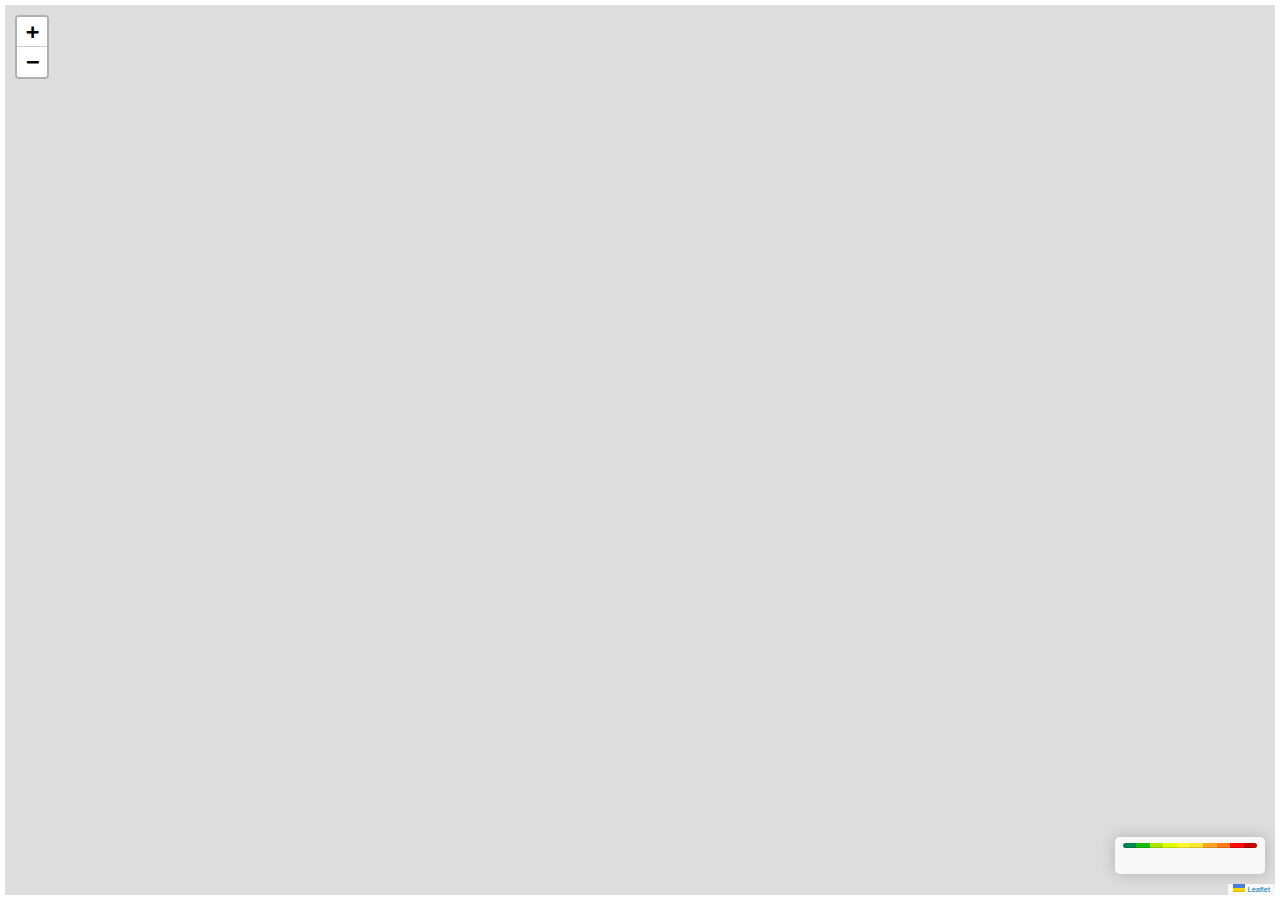
==== index.html @ c707ad10 "api integrated and popup working" ====
<!DOCTYPE html>
<html lang="en">

<head>
    <meta charset="utf-8">
    <meta name="viewport" content="width=device-width, initial-scale=1">
    <title></title>
    <link rel="stylesheet" href="assets/custom/style.css" />
    <link rel="stylesheet" href="assets/lib/leaflet.css" />
    <script src="assets/lib/leaflet.js"></script>
    <link rel="stylesheet" href="https://cdn.jsdelivr.net/npm/leaflet-easybutton@2/src/easy-button.css">
    <script src="https://cdn.jsdelivr.net/npm/leaflet-easybutton@2/src/easy-button.js"></script>
    <link rel="stylesheet" href="https://cdnjs.cloudflare.com/ajax/libs/font-awesome/4.7.0/css/font-awesome.min.css">

    <!-- <link rel="stylesheet" href="https://maxcdn.bootstrapcdn.com/bootstrap/3.4.1/css/bootstrap.min.css">
    <script src="https://ajax.googleapis.com/ajax/libs/jquery/3.6.0/jquery.min.js"></script>
    <script src="https://maxcdn.bootstrapcdn.com/bootstrap/3.4.1/js/bootstrap.min.js"></script> 
    <script type="text/javascript" src="https://cdnjs.cloudflare.com/ajax/libs/underscore.js/1.9.1/underscore-min.js"></script> -->

    <link rel="stylesheet" href="assets/lib/bootstrap.min.css">
    <script src="assets/lib/jquery.min.js"></script>
    <script src="assets/lib/bootstrap.min.js"></script>

    <script type="text/javascript" src="assets/lib/underscore-min.js"></script>

</head>

<body>

    <div id='map'></div>

    <script type="text/javascript" src="assets/data/imo_states.js" ></script>
    <script type="text/javascript" src="assets/data/imo_mesoregions.js" ></script>
    <script type="text/javascript" src="assets/data/imo_cities.js" ></script>
    <script type="text/javascript" src="assets/data/sp_saopaulo.js" ></script>

    <script src="assets/custom/apis.js"></script>
    <script src="assets/custom/operations.js"></script>
    <script src="assets/custom/popup.js"></script>
    <script src="assets/custom/style.js"></script>
    <script src="assets/custom/render.js"></script>
    <script src="assets/custom/index.js"></script>

</body>

</html>
---- assets/custom/style.css ----
html,
body {
    font-family: sans-serif;
    padding: 0;
    margin: 0;
    height: 100%;
    width: 100%;
    overflow: hidden;
}

body {
    /* background-color: #ccf8d1!important; */
}

#map {
    position: absolute;
    right: 0;
    left: 0;
    top: 0;
    bottom: 0;
    /* padding: 5px; */
    margin: 5px;
    /* background-color: #ccf8d1; */
}

#info {
    position: absolute;
    right: 0;
    left: 70%;
    top: 60px;
    bottom: 0;
    margin: 5px 5px 5px 0;
    border: dotted #82bd03;
    background-color: #ccf8d1;
    z-index: 400;
    overflow-y: auto;
}

.info {
    padding: 6px 8px;
    font: 14px/16px Arial, Helvetica, sans-serif;
    background: white;
    background: rgba(255, 255, 255, 0.8);
    box-shadow: 0 0 15px rgba(0, 0, 0, 0.2);
    border-radius: 5px;
}

.info h4 {
    margin: 0 0 5px;
    color: #777;
}

.info-panle {
    padding: 6px 8px;
    font: 14px/16px Arial, Helvetica, sans-serif;
    background: white;
    background: rgba(255, 255, 255, 0.8);
    box-shadow: 0 0 15px rgba(0, 0, 0, 0.2);
    border-radius: 5px;
    display: none;
    /* min-width: 180px; */
}

.legend {
    text-align: left;
    /* line-height: 18px; */
    color: #555;
    width: 150px;
}

.legend i {
    width: 180px;
    height: 18px;
    float: left;
    margin-right: 8px;
    opacity: 0.7;
}

#icon {
    height: 100px;
}

.btn-home {
    z-index: 50;
}

.popupCustom .leaflet-popup-content-wrapper {
    background: #FDF6EC;
    color: #180A0A;
    font-size: 14px;
    line-height: 24px;
    border-radius: 0px;
}

.popupCustom .leaflet-popup-content-wrapper a {
    color: #3A3845;
}

.popupCustom .leaflet-popup-tip-container {
    width: 125px;
    height: 15px;
}

.popupCustom .leaflet-popup-tip {
    background: transparent;
    border: none;
    box-shadow: none;
}

.leaflet-bar.disabled,
.leaflet-bar button.disabled {
    opacity: 0;
    border: none;
}

.g-icon {
    width: 20px;
    height: 41px;
}

.g-icon .g-icon-i {
    color: rgb(233, 233, 233);
    font-size: 18px;
    top: 7px;
    left: 3px;
    position: absolute;
}

.g-icon .g-icon-i-l {
    color: rgb(233, 233, 233);
    top: 18%;
    left: 24%;
    position: absolute;
    text-align: center;
}

.spacer {
    height: 20px;
    clear: both;
    width: 100%;
}
---- assets/lib/leaflet.css ----
/* required styles */

.leaflet-pane,
.leaflet-tile,
.leaflet-marker-icon,
.leaflet-marker-shadow,
.leaflet-tile-container,
.leaflet-pane>svg,
.leaflet-pane>canvas,
.leaflet-zoom-box,
.leaflet-image-layer,
.leaflet-layer {
	position: absolute;
	left: 0;
	top: 0;
}

.leaflet-container {
	overflow: hidden;
}

.leaflet-tile,
.leaflet-marker-icon,
.leaflet-marker-shadow {
	-webkit-user-select: none;
	-moz-user-select: none;
	user-select: none;
	-webkit-user-drag: none;
}

/* Prevents IE11 from highlighting tiles in blue */
.leaflet-tile::selection {
	background: transparent;
}

/* Safari renders non-retina tile on retina better with this, but Chrome is worse */
.leaflet-safari .leaflet-tile {
	image-rendering: -webkit-optimize-contrast;
}

/* hack that prevents hw layers "stretching" when loading new tiles */
.leaflet-safari .leaflet-tile-container {
	width: 1600px;
	height: 1600px;
	-webkit-transform-origin: 0 0;
}

.leaflet-marker-icon,
.leaflet-marker-shadow {
	display: block;
}

/* .leaflet-container svg: reset svg max-width decleration shipped in Joomla! (joomla.org) 3.x */
/* .leaflet-container img: map is broken in FF if you have max-width: 100% on tiles */
.leaflet-container .leaflet-overlay-pane svg {
	max-width: none !important;
	max-height: none !important;
}

.leaflet-container .leaflet-marker-pane img,
.leaflet-container .leaflet-shadow-pane img,
.leaflet-container .leaflet-tile-pane img,
.leaflet-container img.leaflet-image-layer,
.leaflet-container .leaflet-tile {
	max-width: none !important;
	max-height: none !important;
	width: auto;
	padding: 0;
}

.leaflet-container.leaflet-touch-zoom {
	-ms-touch-action: pan-x pan-y;
	touch-action: pan-x pan-y;
}

.leaflet-container.leaflet-touch-drag {
	-ms-touch-action: pinch-zoom;
	/* Fallback for FF which doesn't support pinch-zoom */
	touch-action: none;
	touch-action: pinch-zoom;
}

.leaflet-container.leaflet-touch-drag.leaflet-touch-zoom {
	-ms-touch-action: none;
	touch-action: none;
}

.leaflet-container {
	-webkit-tap-highlight-color: transparent;
}

.leaflet-container a {
	-webkit-tap-highlight-color: rgba(51, 181, 229, 0.4);
}

.leaflet-tile {
	filter: inherit;
	visibility: hidden;
}

.leaflet-tile-loaded {
	visibility: inherit;
}

.leaflet-zoom-box {
	width: 0;
	height: 0;
	-moz-box-sizing: border-box;
	box-sizing: border-box;
	z-index: 800;
}

/* workaround for https://bugzilla.mozilla.org/show_bug.cgi?id=888319 */
.leaflet-overlay-pane svg {
	-moz-user-select: none;
}

.leaflet-pane {
	z-index: 400;
}

.leaflet-tile-pane {
	z-index: 200;
}

.leaflet-overlay-pane {
	z-index: 400;
}

.leaflet-shadow-pane {
	z-index: 500;
}

.leaflet-marker-pane {
	z-index: 600;
}

.leaflet-tooltip-pane {
	z-index: 650;
}

.leaflet-popup-pane {
	z-index: 700;
}

.leaflet-map-pane canvas {
	z-index: 100;
}

.leaflet-map-pane svg {
	z-index: 200;
}

.leaflet-vml-shape {
	width: 1px;
	height: 1px;
}

.lvml {
	behavior: url(#default#VML);
	display: inline-block;
	position: absolute;
}


/* control positioning */

.leaflet-control {
	position: relative;
	z-index: 800;
	pointer-events: visiblePainted;
	/* IE 9-10 doesn't have auto */
	pointer-events: auto;
}

.leaflet-top,
.leaflet-bottom {
	position: absolute;
	z-index: 1000;
	pointer-events: none;
}

.leaflet-top {
	top: 0;
}

.leaflet-right {
	right: 0;
}

.leaflet-bottom {
	bottom: 0;
}

.leaflet-left {
	left: 0;
}

.leaflet-control {
	float: left;
	clear: both;
}

.leaflet-right .leaflet-control {
	float: right;
}

.leaflet-top .leaflet-control {
	margin-top: 10px;
}

.leaflet-bottom .leaflet-control {
	margin-bottom: 10px;
}

.leaflet-left .leaflet-control {
	margin-left: 10px;
}

.leaflet-right .leaflet-control {
	margin-right: 10px;
}


/* zoom and fade animations */

.leaflet-fade-anim .leaflet-popup {
	opacity: 0;
	-webkit-transition: opacity 0.2s linear;
	-moz-transition: opacity 0.2s linear;
	transition: opacity 0.2s linear;
}

.leaflet-fade-anim .leaflet-map-pane .leaflet-popup {
	opacity: 1;
}

.leaflet-zoom-animated {
	-webkit-transform-origin: 0 0;
	-ms-transform-origin: 0 0;
	transform-origin: 0 0;
}

svg.leaflet-zoom-animated {
	will-change: transform;
}

.leaflet-zoom-anim .leaflet-zoom-animated {
	-webkit-transition: -webkit-transform 0.25s cubic-bezier(0, 0, 0.25, 1);
	-moz-transition: -moz-transform 0.25s cubic-bezier(0, 0, 0.25, 1);
	transition: transform 0.25s cubic-bezier(0, 0, 0.25, 1);
}

.leaflet-zoom-anim .leaflet-tile,
.leaflet-pan-anim .leaflet-tile {
	-webkit-transition: none;
	-moz-transition: none;
	transition: none;
}

.leaflet-zoom-anim .leaflet-zoom-hide {
	visibility: hidden;
}


/* cursors */

.leaflet-interactive {
	cursor: pointer;
}

.leaflet-grab {
	cursor: -webkit-grab;
	cursor: -moz-grab;
	cursor: grab;
}

.leaflet-crosshair,
.leaflet-crosshair .leaflet-interactive {
	cursor: crosshair;
}

.leaflet-popup-pane,
.leaflet-control {
	cursor: auto;
}

.leaflet-dragging .leaflet-grab,
.leaflet-dragging .leaflet-grab .leaflet-interactive,
.leaflet-dragging .leaflet-marker-draggable {
	cursor: move;
	cursor: -webkit-grabbing;
	cursor: -moz-grabbing;
	cursor: grabbing;
}

/* marker & overlays interactivity */
.leaflet-marker-icon,
.leaflet-marker-shadow,
.leaflet-image-layer,
.leaflet-pane>svg path,
.leaflet-tile-container {
	pointer-events: none;
}

.leaflet-marker-icon.leaflet-interactive,
.leaflet-image-layer.leaflet-interactive,
.leaflet-pane>svg path.leaflet-interactive,
svg.leaflet-image-layer.leaflet-interactive path {
	pointer-events: visiblePainted;
	/* IE 9-10 doesn't have auto */
	pointer-events: auto;
}

/* visual tweaks */

.leaflet-container {
	background: #ddd;
	outline-offset: 1px;
}

.leaflet-container a {
	color: #0078A8;
}

.leaflet-zoom-box {
	border: 2px dotted #38f;
	background: rgba(255, 255, 255, 0.5);
}


/* general typography */
.leaflet-container {
	font-family: "Helvetica Neue", Arial, Helvetica, sans-serif;
	font-size: 12px;
	font-size: 0.75rem;
	line-height: 1.5;
}


/* general toolbar styles */

.leaflet-bar {
	box-shadow: 0 1px 5px rgba(0, 0, 0, 0.65);
	border-radius: 4px;
}

.leaflet-bar a {
	background-color: #fff;
	border-bottom: 1px solid #ccc;
	width: 26px;
	height: 26px;
	line-height: 26px;
	display: block;
	text-align: center;
	text-decoration: none;
	color: black;
}

.leaflet-bar a,
.leaflet-control-layers-toggle {
	background-position: 50% 50%;
	background-repeat: no-repeat;
	display: block;
}

.leaflet-bar a:hover,
.leaflet-bar a:focus {
	background-color: #f4f4f4;
}

.leaflet-bar a:first-child {
	border-top-left-radius: 4px;
	border-top-right-radius: 4px;
}

.leaflet-bar a:last-child {
	border-bottom-left-radius: 4px;
	border-bottom-right-radius: 4px;
	border-bottom: none;
}

.leaflet-bar a.leaflet-disabled {
	cursor: default;
	background-color: #f4f4f4;
	color: #bbb;
}

.leaflet-touch .leaflet-bar a {
	width: 30px;
	height: 30px;
	line-height: 30px;
}

.leaflet-touch .leaflet-bar a:first-child {
	border-top-left-radius: 2px;
	border-top-right-radius: 2px;
}

.leaflet-touch .leaflet-bar a:last-child {
	border-bottom-left-radius: 2px;
	border-bottom-right-radius: 2px;
}

/* zoom control */

.leaflet-control-zoom-in,
.leaflet-control-zoom-out {
	font: bold 18px 'Lucida Console', Monaco, monospace;
	text-indent: 1px;
}

.leaflet-touch .leaflet-control-zoom-in,
.leaflet-touch .leaflet-control-zoom-out {
	font-size: 22px;
}


/* layers control */

.leaflet-control-layers {
	box-shadow: 0 1px 5px rgba(0, 0, 0, 0.4);
	background: #fff;
	border-radius: 5px;
}

.leaflet-control-layers-toggle {
	background-image: url(images/layers.png);
	width: 36px;
	height: 36px;
}

.leaflet-retina .leaflet-control-layers-toggle {
	background-image: url(images/layers-2x.png);
	background-size: 26px 26px;
}

.leaflet-touch .leaflet-control-layers-toggle {
	width: 44px;
	height: 44px;
}

.leaflet-control-layers .leaflet-control-layers-list,
.leaflet-control-layers-expanded .leaflet-control-layers-toggle {
	display: none;
}

.leaflet-control-layers-expanded .leaflet-control-layers-list {
	display: block;
	position: relative;
}

.leaflet-control-layers-expanded {
	padding: 6px 10px 6px 6px;
	color: #333;
	background: #fff;
}

.leaflet-control-layers-scrollbar {
	overflow-y: scroll;
	overflow-x: hidden;
	padding-right: 5px;
}

.leaflet-control-layers-selector {
	margin-top: 2px;
	position: relative;
	top: 1px;
}

.leaflet-control-layers label {
	display: block;
	font-size: 13px !important;
	font-size: 1.08333em;
}

.leaflet-control-layers-separator {
	height: 0;
	border-top: 1px solid #ddd;
	margin: 5px -10px 5px -6px;
}

/* Default icon URLs */
.leaflet-default-icon-path {
	/* used only in path-guessing heuristic, see L.Icon.Default */
	background-image: url(images/marker-icon.png);
}


/* attribution and scale controls */

.leaflet-container .leaflet-control-attribution {
	background: #fff;
	background: rgba(255, 255, 255, 0.8);
	margin: 0;
}

.leaflet-control-attribution,
.leaflet-control-scale-line {
	padding: 0 5px;
	color: #333;
	line-height: 1.4;
}

.leaflet-control-attribution a {
	text-decoration: none;
}

.leaflet-control-attribution a:hover,
.leaflet-control-attribution a:focus {
	text-decoration: underline;
}

.leaflet-control-attribution svg {
	display: inline !important;
}

.leaflet-left .leaflet-control-scale {
	margin-left: 5px;
}

.leaflet-bottom .leaflet-control-scale {
	margin-bottom: 5px;
}

.leaflet-control-scale-line {
	border: 2px solid #777;
	border-top: none;
	line-height: 1.1;
	padding: 2px 5px 1px;
	white-space: nowrap;
	overflow: hidden;
	-moz-box-sizing: border-box;
	box-sizing: border-box;

	background: #fff;
	background: rgba(255, 255, 255, 0.5);
}

.leaflet-control-scale-line:not(:first-child) {
	border-top: 2px solid #777;
	border-bottom: none;
	margin-top: -2px;
}

.leaflet-control-scale-line:not(:first-child):not(:last-child) {
	border-bottom: 2px solid #777;
}

.leaflet-touch .leaflet-control-attribution,
.leaflet-touch .leaflet-control-layers,
.leaflet-touch .leaflet-bar {
	box-shadow: none;
	/* display: none; */
}

.leaflet-touch .leaflet-control-layers,
.leaflet-touch .leaflet-bar {
	border: 2px solid rgba(0, 0, 0, 0.2);
	background-clip: padding-box;
}


/* popup */

.leaflet-popup {
	position: absolute;
	text-align: center;
	margin-bottom: 20px;
}

.leaflet-popup-content-wrapper {
	padding: 1px;
	text-align: left;
	border-radius: 12px;
}

.leaflet-popup-content {
	margin: 13px 24px 13px 20px;
	line-height: 1.3;
	font-size: 13px;
	/* font-size: 1.08333em; */
	min-height: 1px;
}

.leaflet-popup-content p {
	margin: 17px 0;
	margin: 1.3em 0;
}

.leaflet-popup-tip-container {
	width: 40px;
	height: 20px;
	position: absolute;
	left: 50%;
	margin-top: -1px;
	margin-left: -20px;
	overflow: hidden;
	pointer-events: none;
}

.leaflet-popup-tip {
	width: 17px;
	height: 17px;
	padding: 1px;

	margin: -10px auto 0;
	pointer-events: auto;

	-webkit-transform: rotate(45deg);
	-moz-transform: rotate(45deg);
	-ms-transform: rotate(45deg);
	transform: rotate(45deg);
}

.leaflet-popup-content-wrapper,
.leaflet-popup-tip {
	background: white;
	color: #333;
	box-shadow: 0 3px 14px rgba(0, 0, 0, 0.4);
}

.leaflet-container a.leaflet-popup-close-button {
	position: absolute;
	top: 0;
	right: 0;
	border: none;
	text-align: center;
	width: 24px;
	height: 24px;
	font: 16px/24px Tahoma, Verdana, sans-serif;
	color: #757575;
	text-decoration: none;
	background: transparent;
}

.leaflet-container a.leaflet-popup-close-button:hover,
.leaflet-container a.leaflet-popup-close-button:focus {
	color: #585858;
}

.leaflet-popup-scrolled {
	overflow: auto;
	border-bottom: 1px solid #ddd;
	border-top: 1px solid #ddd;
}

.leaflet-oldie .leaflet-popup-content-wrapper {
	-ms-zoom: 1;
}

.leaflet-oldie .leaflet-popup-tip {
	width: 24px;
	margin: 0 auto;

	-ms-filter: "progid:DXImageTransform.Microsoft.Matrix(M11=0.70710678, M12=0.70710678, M21=-0.70710678, M22=0.70710678)";
	filter: progid:DXImageTransform.Microsoft.Matrix(M11=0.70710678, M12=0.70710678, M21=-0.70710678, M22=0.70710678);
}

.leaflet-oldie .leaflet-control-zoom,
.leaflet-oldie .leaflet-control-layers,
.leaflet-oldie .leaflet-popup-content-wrapper,
.leaflet-oldie .leaflet-popup-tip {
	border: 1px solid #999;
}


/* div icon */

.leaflet-div-icon {
	background: #fff;
	border: 1px solid #666;
}


/* Tooltip */
/* Base styles for the element that has a tooltip */
.leaflet-tooltip {
	position: absolute;
	padding: 6px;
	background-color: #fff;
	border: 1px solid #fff;
	border-radius: 3px;
	color: #222;
	white-space: nowrap;
	-webkit-user-select: none;
	-moz-user-select: none;
	-ms-user-select: none;
	user-select: none;
	pointer-events: none;
	box-shadow: 0 1px 3px rgba(0, 0, 0, 0.4);
}

.leaflet-tooltip.leaflet-interactive {
	cursor: pointer;
	pointer-events: auto;
}

.leaflet-tooltip-top:before,
.leaflet-tooltip-bottom:before,
.leaflet-tooltip-left:before,
.leaflet-tooltip-right:before {
	position: absolute;
	pointer-events: none;
	border: 6px solid transparent;
	background: transparent;
	content: "";
}

/* Directions */

.leaflet-tooltip-bottom {
	margin-top: 6px;
}

.leaflet-tooltip-top {
	margin-top: -6px;
}

.leaflet-tooltip-bottom:before,
.leaflet-tooltip-top:before {
	left: 50%;
	margin-left: -6px;
}

.leaflet-tooltip-top:before {
	bottom: 0;
	margin-bottom: -12px;
	border-top-color: #fff;
}

.leaflet-tooltip-bottom:before {
	top: 0;
	margin-top: -12px;
	margin-left: -6px;
	border-bottom-color: #fff;
}

.leaflet-tooltip-left {
	margin-left: -6px;
}

.leaflet-tooltip-right {
	margin-left: 6px;
}

.leaflet-tooltip-left:before,
.leaflet-tooltip-right:before {
	top: 50%;
	margin-top: -6px;
}

.leaflet-tooltip-left:before {
	right: 0;
	margin-right: -12px;
	border-left-color: #fff;
}

.leaflet-tooltip-right:before {
	left: 0;
	margin-left: -12px;
	border-right-color: #fff;
}

/* Printing */

@media print {

	/* Prevent printers from removing background-images of controls. */
	.leaflet-control {
		-webkit-print-color-adjust: exact;
		color-adjust: exact;
	}
}
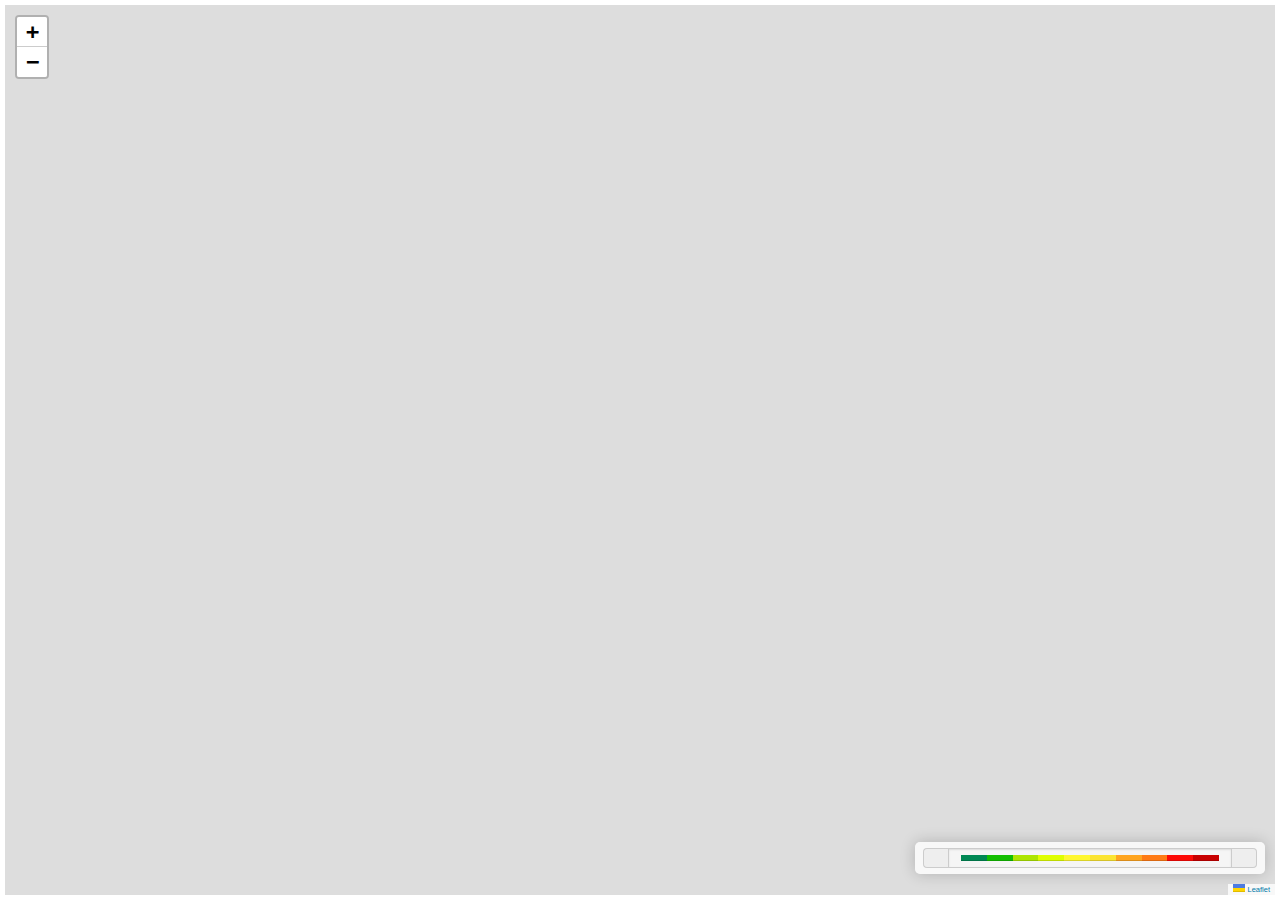
==== commit 27556c2a: "legend dynamic" ====
--- a/index.html
+++ b/index.html
@@ -6,10 +6,22 @@
     <meta name="viewport" content="width=device-width, initial-scale=1">
     <title></title>
     <link rel="stylesheet" href="assets/custom/style.css" />
+    
     <link rel="stylesheet" href="assets/lib/leaflet.css" />
     <script src="assets/lib/leaflet.js"></script>
+    <!-- <link rel="stylesheet" href="https://cdnjs.cloudflare.com/ajax/libs/leaflet/0.7.3/leaflet.css"  data-require="leaflet@0.7.3" data-semver="0.7.3" /> -->
+    <!-- <script type="text/javascript" src="https://cdnjs.cloudflare.com/ajax/libs/leaflet/0.7.3/leaflet.js" data-require="leaflet@0.7.3" data-semver="0.7.3"></script> -->
+    <link rel="stylesheet" href="https://leaflet.github.io/Leaflet.label/leaflet.label.css" />
+    <script type="text/javascript" src="https://leaflet.github.io/Leaflet.label/leaflet.label.js"></script>
+
     <link rel="stylesheet" href="https://cdn.jsdelivr.net/npm/leaflet-easybutton@2/src/easy-button.css">
     <script src="https://cdn.jsdelivr.net/npm/leaflet-easybutton@2/src/easy-button.js"></script>
+    
+    <!-- <link rel="stylesheet" href="assets/lib/leaflet.label.css" />
+    <script src="assets/lib/leaflet.label.js"></script> -->
+    <!-- <script src="assets/lib/Label.js"></script> -->
+
+    
     <link rel="stylesheet" href="https://cdnjs.cloudflare.com/ajax/libs/font-awesome/4.7.0/css/font-awesome.min.css">
 
     <!-- <link rel="stylesheet" href="https://maxcdn.bootstrapcdn.com/bootstrap/3.4.1/css/bootstrap.min.css">
--- a/assets/custom/style.css
+++ b/assets/custom/style.css
@@ -65,7 +65,7 @@
     text-align: left;
     /* line-height: 18px; */
     color: #555;
-    width: 150px;
+    width: 350px;
 }
 
 .legend i {
--- a/assets/lib/leaflet.css
+++ b/assets/lib/leaflet.css
@@ -771,4 +771,14 @@
 		-webkit-print-color-adjust: exact;
 		color-adjust: exact;
 	}
+}
+
+.leaflet-label {
+    width: 100px;
+    line-height: 12px;
+    text-align: center;
+}
+.leaflet-label .pct{
+font-size: 20px;
+font-weight: 600;
 }--- a/assets/lib/leaflet.label.css
+++ b/assets/lib/leaflet.label.css
@@ -0,0 +1,54 @@
+.leaflet-label {
+	background: rgb(235, 235, 235);
+	background: rgba(235, 235, 235, 0.81);
+	background-clip: padding-box;
+	border-color: #777;
+	border-color: rgba(0,0,0,0.25);
+	border-radius: 4px;
+	border-style: solid;
+	border-width: 4px;
+	color: #111;
+	display: block;
+	font: 12px/20px "Helvetica Neue", Arial, Helvetica, sans-serif;
+	font-weight: bold;
+	padding: 1px 6px;
+	position: absolute;
+	-webkit-user-select: none;
+	   -moz-user-select: none;
+	    -ms-user-select: none;
+	        user-select: none;
+	pointer-events: none;
+	white-space: nowrap;
+	z-index: 6;
+}
+
+.leaflet-label.leaflet-clickable {
+	cursor: pointer;
+	pointer-events: auto;
+}
+
+.leaflet-label:before,
+.leaflet-label:after {
+	border-top: 6px solid transparent;
+	border-bottom: 6px solid transparent;
+	content: none;
+	position: absolute;
+	top: 5px;
+}
+
+.leaflet-label:before {
+	border-right: 6px solid black;
+	border-right-color: inherit;
+	left: -10px;
+}
+
+.leaflet-label:after {
+	border-left: 6px solid black;
+	border-left-color: inherit;
+	right: -10px;
+}
+
+.leaflet-label-right:before,
+.leaflet-label-left:after {
+	content: "";
+}
